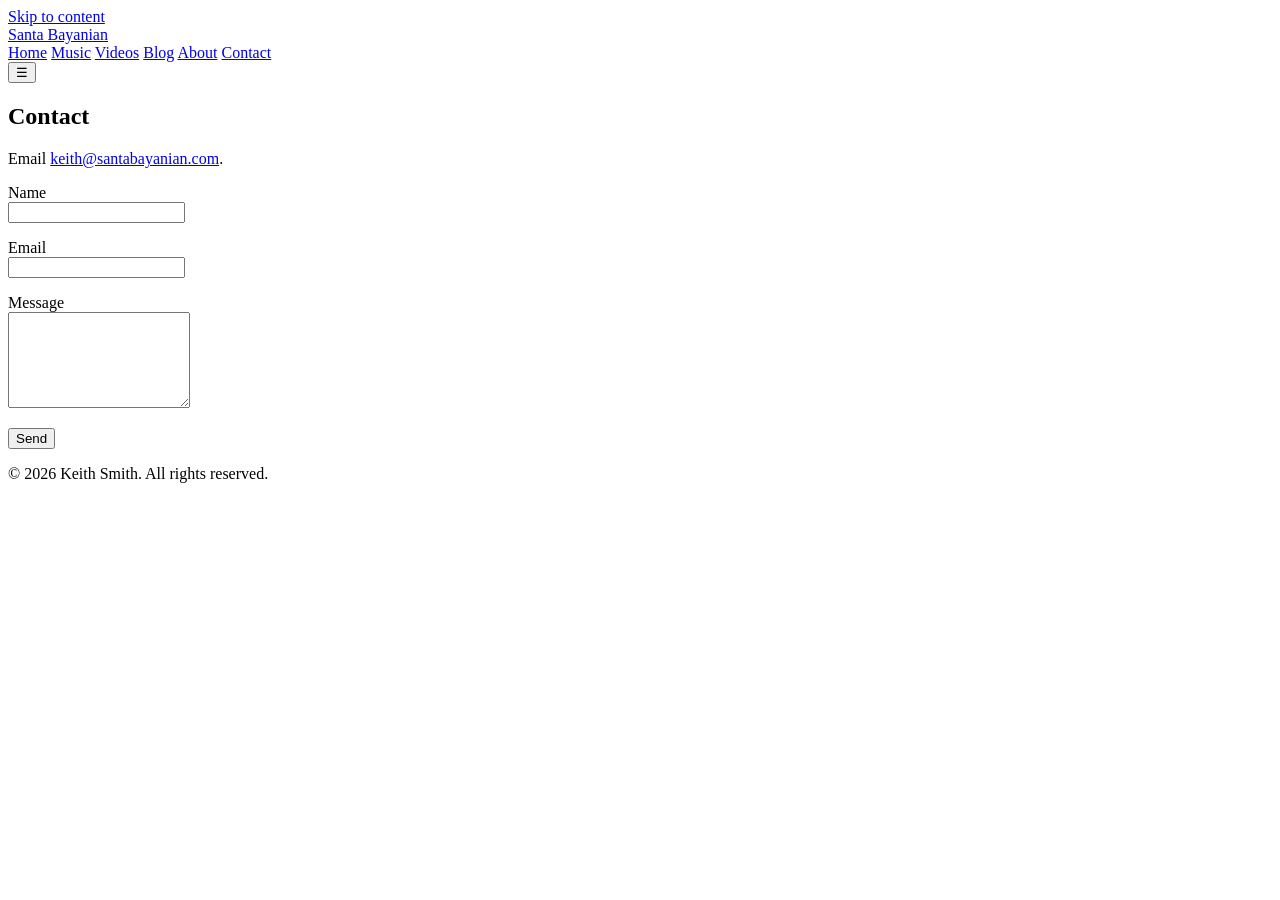
==== pages/contact/index.html @ c4205b91 "Contact page with keith@santabayanian.com" ====
<!DOCTYPE html>
<html lang="en">
<head>
  <meta charset="utf-8">
  <meta name="viewport" content="width=device-width, initial-scale=1">
  <title>Contact — Santa Bayanian</title>
  <meta name="description" content="Contact Keith Smith / Santa Bayanian.">
  <meta name="theme-color" content="#0c0a0b">
  <link rel="stylesheet" href="/css/site.css">
  <link rel="stylesheet" href="/css/theme.css">
</head>
<body>
<a class="skip" href="#content">Skip to content</a>
<header class="site-header">
  <div class="bar">
    <a class="wordmark" href="/">Santa Bayanian</a>
    <nav class="desk-nav" aria-label="Primary">
      <a href="/">Home</a>
      <a href="/albums/">Music</a>
      <a href="/videos/">Videos</a>
      <a href="/blog/">Blog</a>
      <a href="/about/">About</a>
      <a href="/contact/" aria-current="page" class="active">Contact</a>
    </nav>
    <button class="icon-btn menu-btn" type="button" aria-label="Open menu">☰</button>
  </div>
</header>
<main id="content">
  <section class="wrap section">
    <h1>Contact</h1>
    <p>Email <a href="mailto:keith@santabayanian.com">keith@santabayanian.com</a>.</p>
    <form action="mailto:keith@santabayanian.com" method="post" enctype="text/plain">
      <p>
        <label for="name">Name</label><br>
        <input id="name" name="name" type="text" required>
      </p>
      <p>
        <label for="email">Email</label><br>
        <input id="email" name="email" type="email" required>
      </p>
      <p>
        <label for="message">Message</label><br>
        <textarea id="message" name="message" rows="6" required></textarea>
      </p>
      <p><button class="btn" type="submit">Send</button></p>
    </form>
  </section>
</main>
<footer class="site-footer">
  <p class="copy">© <span id="year">2026</span> Keith Smith. All rights reserved.</p>
</footer>
<script src="/js/site.js" defer></script>
<script src="/js/theme.js" defer></script>
</body>
</html>
---- css/theme.css ----
/* Additive forest / mascot atmosphere. Loaded after site.css. */

.hero-photo {
  position: relative;
  overflow: hidden;
  background: #140c0e;
  min-height: 22rem;
}

.hero-photo img,
.hero-photo video {
  position: absolute;
  inset: 0;
  width: 100%;
  height: 100%;
  object-fit: contain;
  object-position: center 28%;
  display: block;
  background: transparent;
}

.hero-photo img { z-index: 1; }
.hero-photo video {
  z-index: 2;
  opacity: 0;
  pointer-events: none;
}
.hero-photo video.is-ready { opacity: 1; }

.hero-photo::after {
  content: "";
  position: absolute;
  inset: 0;
  z-index: 3;
  pointer-events: none;
  background:
    linear-gradient(90deg, rgba(12, 10, 11, 0.88) 0%, rgba(12, 10, 11, 0.45) 42%, rgba(12, 10, 11, 0.16) 100%),
    linear-gradient(0deg, rgba(12, 10, 11, 0.55) 0%, transparent 42%);
}

@media (max-width: 720px) {
  .hero-photo { min-height: 26rem; }
}

.hero-copy {
  position: relative;
  z-index: 4;
  color: #f6efe6;
  text-shadow: 0 1px 12px rgba(0, 0, 0, 0.55);
}

.mascot-band,
[data-mascot-reel],
[data-theme-atmosphere],
.theme-atmosphere { display: none !important; }

.title-with-mascot {
  display: flex;
  align-items: center;
  justify-content: space-between;
  gap: 1.25rem;
  flex-wrap: wrap;
}
.title-with-mascot h1 { margin: 0; }
.blog-title-mascot {
  display: block;
  height: 13rem;
  width: auto;
  max-width: 16rem;
  object-fit: contain;
  background: transparent !important;
  flex: 0 0 auto;
}

img[src$=".png"],
img[src$=".PNG"],
img[src$=".webp"] {
  background-color: transparent !important;
  background-image: none !important;
}

html.is-blog-post .hero-photo,
html.is-blog-post .blog-title-mascot,
html.is-blog-post [data-theme-atmosphere] {
  display: none !important;
}

.blog-list img,
.post-card img,
article img,
.post-body img,
.blog-body img {
  display: block;
  max-width: 100%;
  height: auto;
  background: transparent;
}

.release-grid,
.journal-grid,
.video-grid {
  display: grid;
  gap: 1.25rem;
  grid-template-columns: 1fr;
}
@media (min-width: 720px) {
  .release-grid,
  .journal-grid { grid-template-columns: repeat(auto-fit, minmax(16rem, 1fr)); }
}
.release-card a,
.journal-teaser a,
.post-card a { color: inherit; text-decoration: none; }
.release-card img,
.journal-teaser img,
.post-card img {
  width: 100%;
  height: auto;
  display: block;
  border-radius: 0.35rem;
}

.video-card h2 { margin: 0.75rem 0 0.35rem; font-size: 1.35rem; }
.video-embed {
  position: relative;
  width: 100%;
  aspect-ratio: 16 / 9;
  background: #140c0e;
  border-radius: 0.35rem;
  overflow: hidden;
}
.video-embed iframe {
  position: absolute;
  inset: 0;
  width: 100%;
  height: 100%;
  border: 0;
}

@media (prefers-reduced-motion: reduce) {
  .hero-photo video { display: none; }
}
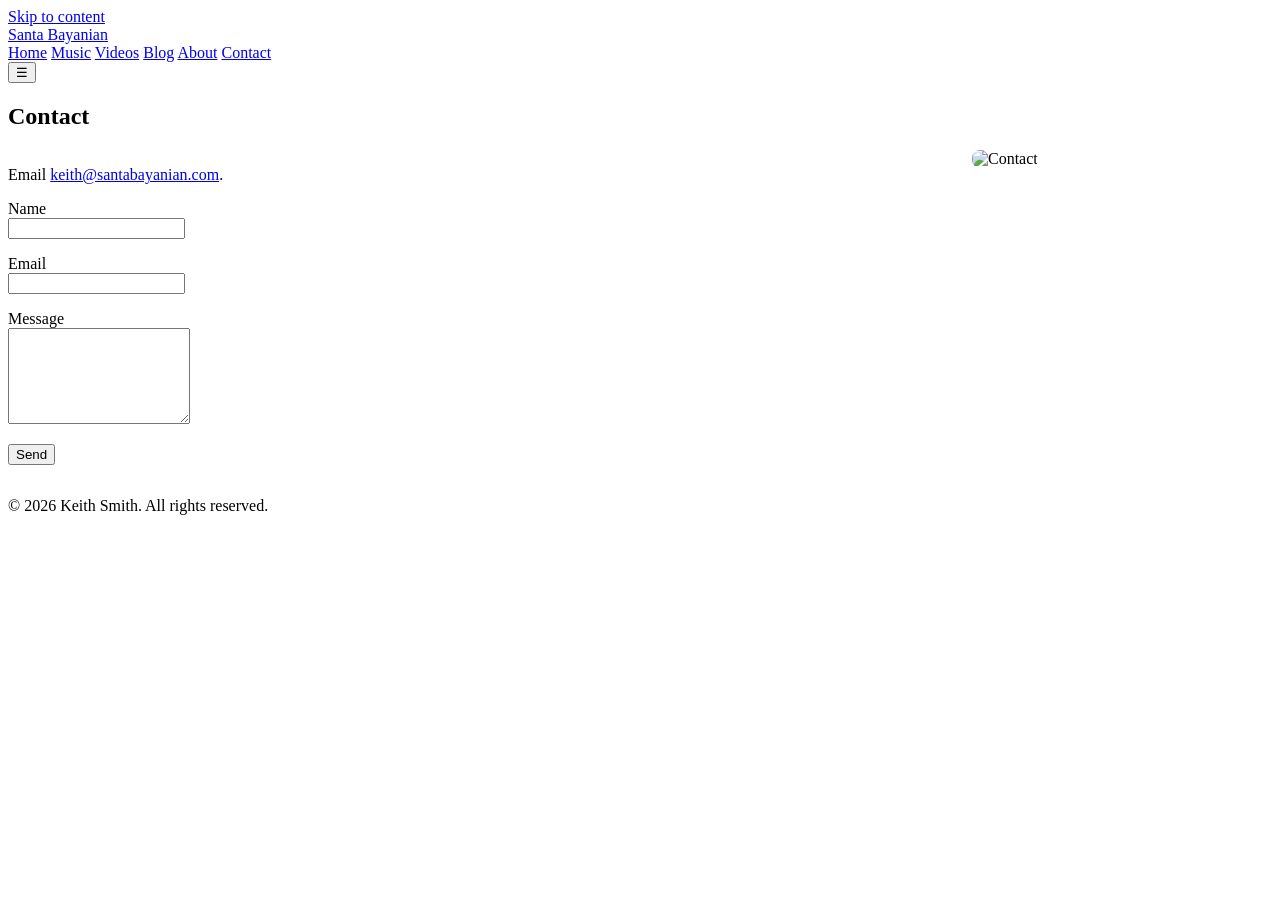
==== commit 2cc5dbbf: "Add contact.png image to the right of the contact form" ====
--- a/pages/contact/index.html
+++ b/pages/contact/index.html
@@ -28,22 +28,29 @@
 <main id="content">
   <section class="wrap section">
     <h1>Contact</h1>
-    <p>Email <a href="mailto:keith@santabayanian.com">keith@santabayanian.com</a>.</p>
-    <form action="mailto:keith@santabayanian.com" method="post" enctype="text/plain">
-      <p>
-        <label for="name">Name</label><br>
-        <input id="name" name="name" type="text" required>
-      </p>
-      <p>
-        <label for="email">Email</label><br>
-        <input id="email" name="email" type="email" required>
-      </p>
-      <p>
-        <label for="message">Message</label><br>
-        <textarea id="message" name="message" rows="6" required></textarea>
-      </p>
-      <p><button class="btn" type="submit">Send</button></p>
-    </form>
+    <div style="display:flex; gap:2rem; align-items:flex-start; flex-wrap:wrap;">
+      <div style="flex:1; min-width:280px;">
+        <p>Email <a href="mailto:keith@santabayanian.com">keith@santabayanian.com</a>.</p>
+        <form action="mailto:keith@santabayanian.com" method="post" enctype="text/plain">
+          <p>
+            <label for="name">Name</label><br>
+            <input id="name" name="name" type="text" required>
+          </p>
+          <p>
+            <label for="email">Email</label><br>
+            <input id="email" name="email" type="email" required>
+          </p>
+          <p>
+            <label for="message">Message</label><br>
+            <textarea id="message" name="message" rows="6" required></textarea>
+          </p>
+          <p><button class="btn" type="submit">Send</button></p>
+        </form>
+      </div>
+      <aside style="flex:0 0 300px;">
+        <img src="/images/site/contact.png" alt="Contact" style="max-width:100%; height:auto; border-radius:8px;">
+      </aside>
+    </div>
   </section>
 </main>
 <footer class="site-footer">
--- a/css/theme.css
+++ b/css/theme.css
@@ -136,6 +136,52 @@
   border: 0;
 }
 
+.about-photo {
+  margin: 0 0 1.5rem;
+}
+.about-page .hero,
+.about-page .hero-photo {
+  display: none !important;
+}
+.about-photo img,
+.about-body img {
+  position: static;
+  inset: auto;
+  z-index: auto;
+  display: block;
+  width: auto;
+  height: auto;
+  max-width: min(18rem, 100%);
+  object-fit: contain;
+  border-radius: 0.35rem;
+}
+.about-body {
+  max-width: 42rem;
+}
+.about-body h2,
+.about-body h3 {
+  font-family: var(--serif, Georgia, serif);
+  margin: 1.6rem 0 0.4rem;
+}
+.about-body p,
+.about-body ul,
+.about-body ol,
+.about-body blockquote {
+  margin: 0 0 1rem;
+}
+.about-body ul,
+.about-body ol {
+  padding-left: 1.25rem;
+}
+.about-body blockquote {
+  border-left: 3px solid var(--accent, #c45c4a);
+  padding-left: 1rem;
+  color: var(--muted, #c9b8a8);
+}
+.about-body img {
+  max-width: min(22rem, 100%);
+}
+
 @media (prefers-reduced-motion: reduce) {
   .hero-photo video { display: none; }
 }
